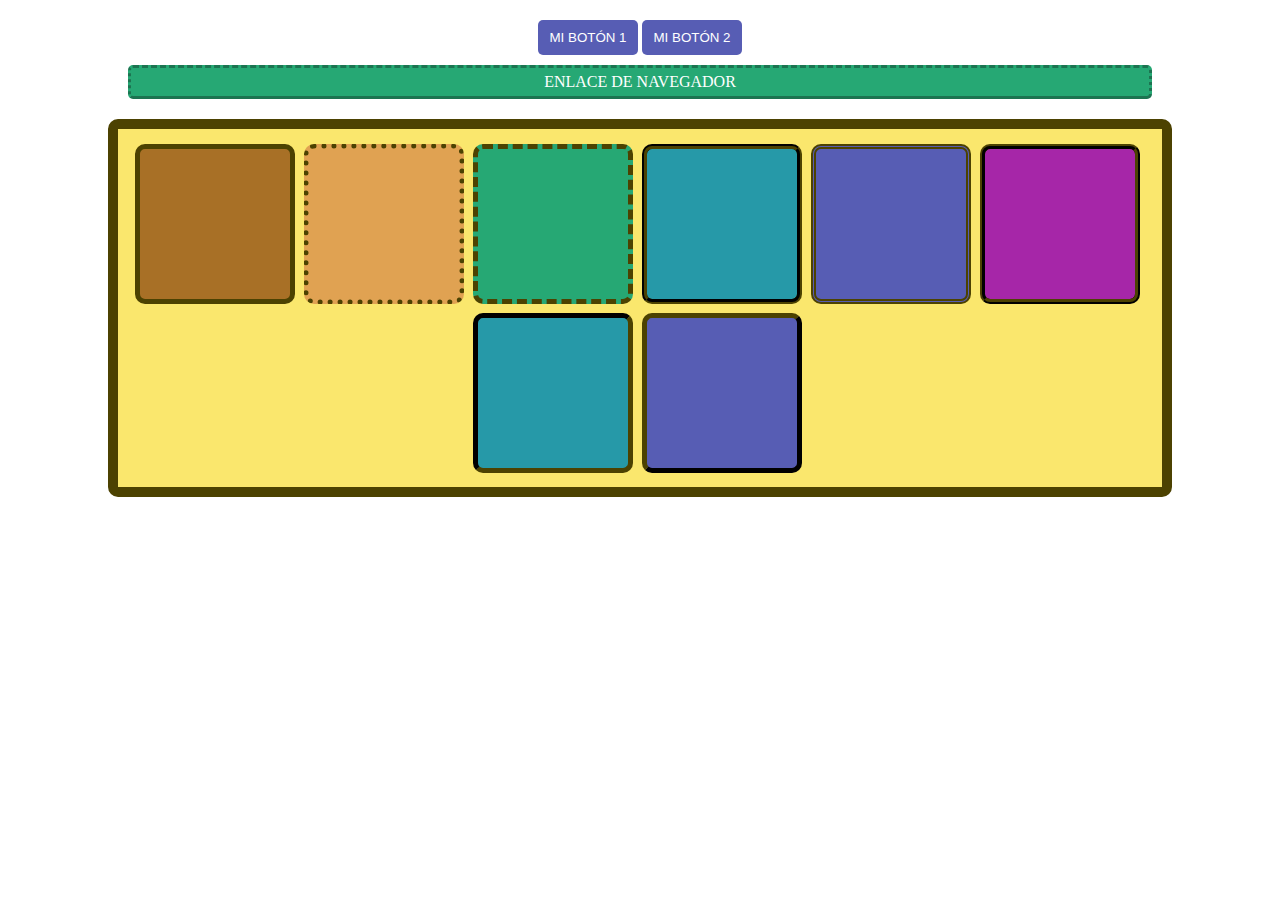
==== index.html @ 3b6a9b96 "practica 1" ====
<!DOCTYPE html>
<html lang="en">

<head>
    <meta charset="UTF-8">
    <meta name="viewport" content="width=device-width, initial-scale=1.0">
    <title>Practica 1 DWA</title>
    <link rel="stylesheet" href="estilo.css">
</head>

<body>
    <div class="botones">
        <button class="boton">
            Mi botón 1
        </button>

        <button class="boton">
            Mi botón 2
        </button>
        
        <a href="#" class="enlace"> Enlace de navegador</a>
    </div>
    <div class="contenedor">
        <div class="caja" id="caja1"></div>
        <div class="caja" id="caja2"></div>
        <div class="caja" id="caja3"></div>
        <div class="caja" id="caja4"></div>
        <div class="caja" id="caja5"></div>
        <div class="caja" id="caja6"></div>
        <div class="caja" id="caja7"></div>
        <div class="caja" id="caja8"></div>

    </div>

</body>

</html>
---- estilo.css ----
*{
    margin: 0;
    padding: 0;
}

.contenedor{
    margin: 10px auto auto auto ;
    padding: 10px;
    text-align: center;
    width: 80%;
    background-color: #fae76d;
    border-radius: 10px;
    border-color: #4c4201;
    border-width: 10px;
    border-style: solid;
}
.botones{
    margin: 10px auto auto auto ;
    padding: 10px;
    text-align: center;
    width: 80%;
}
.boton{
    text-transform: uppercase;
    width: 100px;
    padding: 10px;
    border-radius: 5px;
    border: 0;
    background-color: #575db4;
    color: #fff;
    transition: 500ms;
}
.boton:hover{
    background-color: #6e72af;
    cursor: pointer;
    border: 1px solid #575db4;
}
.enlace{
    display: block;
    margin-top: 10px;
    text-decoration: none;
    color: #fff;
    text-transform: uppercase;
    background-color: #26a874;
    padding: 5px;
    border-radius: 5px;
    border-bottom-color: #1c7451;
    border-bottom-width: 3px;
    border-bottom-style: solid;
    border-right-color: #1c7451;
    border-right-width: 3px;
    border-right-style: dotted;
    border-left-color: #1c7451;
    border-left-width: 3px;
    border-left-style: dotted;
    border-top-color: #1c7451;
    border-top-width: 3px;
    border-top-style: dashed;

}

.caja{
    margin-top: 5px;
    margin-right: 5px;
    display: inline-block;
    width: 150px;
    height: 150px;
    background-color: red;
    border-radius: 10px;
}
#caja1{
    background-color: #a87026;
    border: 5px #4c4201 solid;
}
#caja2{
    background-color: #e0a252;
    border: 5px #4c4201 dotted;
}
#caja3{
    background-color: #26a874;
    border: 5px #4c4201 dashed;
}
#caja4{
    background-color: #2699a8;
    border: 5px #4c4201 groove;
}
#caja5{
    background-color: #575db4;
    border: 5px #4c4201 double;
}
#caja6{
    background-color: #a626a8;
    border: 5px #4c4201 ridge;
}
#caja7{
    background-color: #2699a8;
    border: 5px #4c4201 inset;
}
#caja8{
    background-color: #575db4;
    border: 5px #4c4201 outset;
}
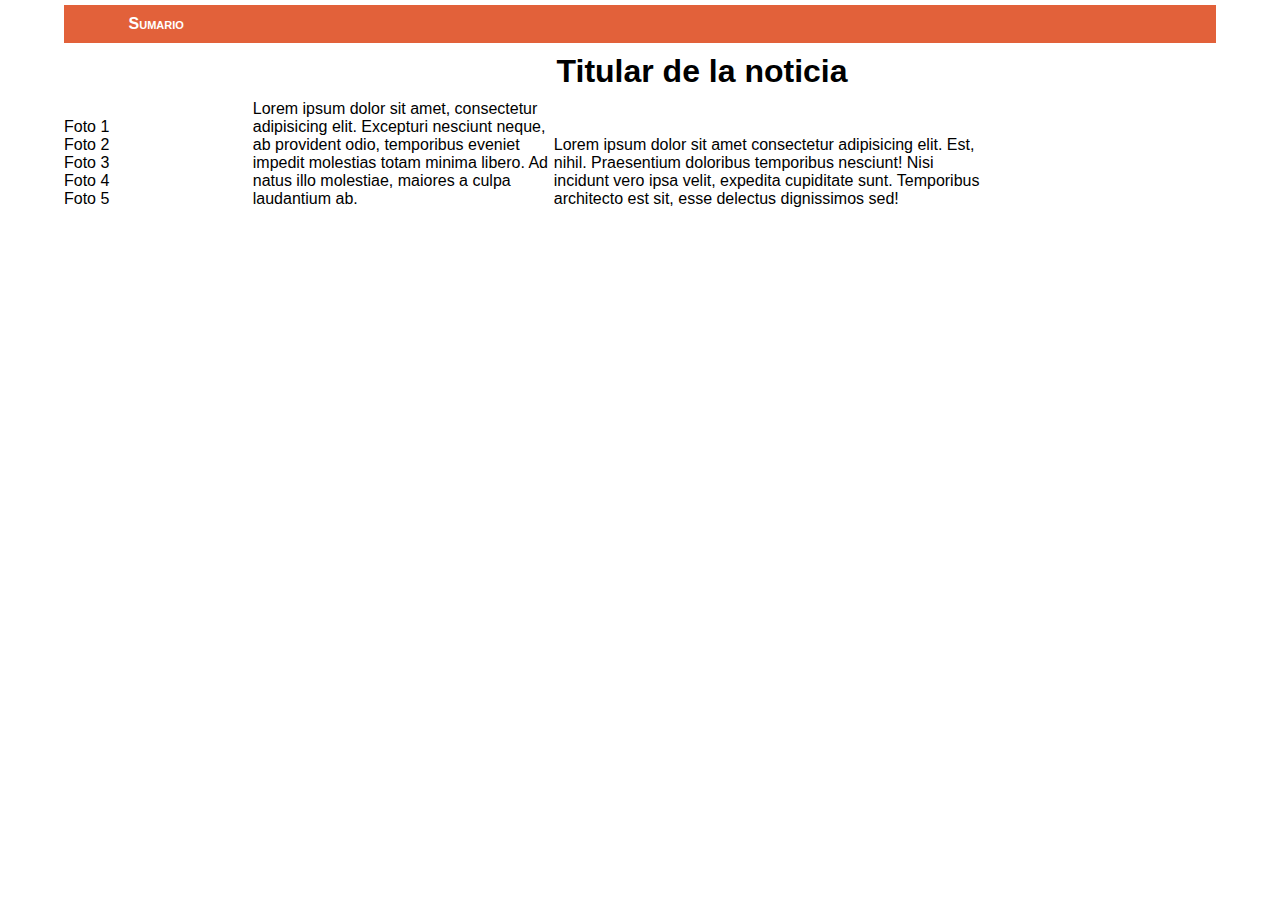
==== commit b7ccf489: "Practica 2" ====
--- a/index.html
+++ b/index.html
@@ -4,34 +4,46 @@
 <head>
     <meta charset="UTF-8">
     <meta name="viewport" content="width=device-width, initial-scale=1.0">
-    <title>Practica 1 DWA</title>
     <link rel="stylesheet" href="estilo.css">
+    <title>Practica 2 DWA</title>
 </head>
 
 <body>
-    <div class="botones">
-        <button class="boton">
-            Mi botón 1
-        </button>
-
-        <button class="boton">
-            Mi botón 2
-        </button>
-        
-        <a href="#" class="enlace"> Enlace de navegador</a>
+    <div class="contenedor">
+        <div class="fila encabezado">
+            <div class="columna-2">
+                <h4 class="titulo-encabezado">Sumario</h4>
+            </div>
+        </div>
+        <div class="fila">
+            <div class="columna-2">
+                <div class="fila">
+                    <div class="columna-6">Foto 1</div>
+                    <div class="columna-6">Foto 2</div>
+                    <div class="columna-6">Foto 3</div>
+                    <div class="columna-6">Foto 4</div>
+                    <div class="columna-6">Foto 5</div>
+                </div>
+            </div>
+            <div class="columna-6">
+                <div class="fila">
+                <h1 class="titular-noticia">Titular de la noticia</h1>
+                </div>
+                <div class="fila">
+                    <div class="columna-4">
+                        Lorem ipsum dolor sit amet, consectetur adipisicing elit. Excepturi nesciunt neque, ab provident
+                        odio, temporibus eveniet impedit molestias totam minima libero. Ad natus illo molestiae, maiores
+                        a culpa laudantium ab.
+                    </div>
+                    <div class="columna-5">
+                        Lorem ipsum dolor sit amet consectetur adipisicing elit. Est, nihil. Praesentium doloribus
+                        temporibus nesciunt! Nisi incidunt vero ipsa velit, expedita cupiditate sunt. Temporibus
+                        architecto est sit, esse delectus dignissimos sed!
+                    </div>
+                </div>
+            </div>
+        </div>
     </div>
-    <div class="contenedor">
-        <div class="caja" id="caja1"></div>
-        <div class="caja" id="caja2"></div>
-        <div class="caja" id="caja3"></div>
-        <div class="caja" id="caja4"></div>
-        <div class="caja" id="caja5"></div>
-        <div class="caja" id="caja6"></div>
-        <div class="caja" id="caja7"></div>
-        <div class="caja" id="caja8"></div>
-
-    </div>
-
 </body>
 
-</html>
+</html>--- a/estilo.css
+++ b/estilo.css
@@ -1,102 +1,59 @@
 *{
     margin: 0;
     padding: 0;
+    font-family: Arial, Helvetica, sans-serif;
 }
 
 .contenedor{
-    margin: 10px auto auto auto ;
-    padding: 10px;
+    margin: auto;
+    width: 90%;
+    padding: 5px;
+}
+.encabezado{
+    background-color: #e2613a;
+    color: #fff;
+}
+.titulo-encabezado{
     text-align: center;
-    width: 80%;
-    background-color: #fae76d;
-    border-radius: 10px;
-    border-color: #4c4201;
-    border-width: 10px;
-    border-style: solid;
+    padding-top: 10px;
+    padding-bottom: 10px;
+    font-variant: small-caps;
 }
-.botones{
-    margin: 10px auto auto auto ;
-    padding: 10px;
+.titular-noticia{
     text-align: center;
-    width: 80%;
+    margin-top: 10px;
+    margin-bottom: 10px;
 }
-.boton{
-    text-transform: uppercase;
-    width: 100px;
-    padding: 10px;
-    border-radius: 5px;
-    border: 0;
-    background-color: #575db4;
-    color: #fff;
-    transition: 500ms;
+.fila{
+    width: 100%;
+    display: block;
 }
-.boton:hover{
-    background-color: #6e72af;
-    cursor: pointer;
-    border: 1px solid #575db4;
+.columna-1{
+    width: 8%;
+    display: inline-block;
 }
-.enlace{
-    display: block;
-    margin-top: 10px;
-    text-decoration: none;
-    color: #fff;
-    text-transform: uppercase;
-    background-color: #26a874;
-    padding: 5px;
-    border-radius: 5px;
-    border-bottom-color: #1c7451;
-    border-bottom-width: 3px;
-    border-bottom-style: solid;
-    border-right-color: #1c7451;
-    border-right-width: 3px;
-    border-right-style: dotted;
-    border-left-color: #1c7451;
-    border-left-width: 3px;
-    border-left-style: dotted;
-    border-top-color: #1c7451;
-    border-top-width: 3px;
-    border-top-style: dashed;
-
+.columna-2{
+    width: 16%;
+    display: inline-block;
+}
+.columna-3{
+    width: 25%;
+    display: inline-block;
+}
+.columna-4{
+    width: 33%;
+    display: inline-block;
+}
+.columna-5{
+    width: 48%;
+    display: inline-block;
+}
+.columna-6{
+    width: 78%;
+    display: inline-block;
+}
+.columna-7{
+    width: 98%;
+    display: inline-block;
 }
 
-.caja{
-    margin-top: 5px;
-    margin-right: 5px;
-    display: inline-block;
-    width: 150px;
-    height: 150px;
-    background-color: red;
-    border-radius: 10px;
-}
-#caja1{
-    background-color: #a87026;
-    border: 5px #4c4201 solid;
-}
-#caja2{
-    background-color: #e0a252;
-    border: 5px #4c4201 dotted;
-}
-#caja3{
-    background-color: #26a874;
-    border: 5px #4c4201 dashed;
-}
-#caja4{
-    background-color: #2699a8;
-    border: 5px #4c4201 groove;
-}
-#caja5{
-    background-color: #575db4;
-    border: 5px #4c4201 double;
-}
-#caja6{
-    background-color: #a626a8;
-    border: 5px #4c4201 ridge;
-}
-#caja7{
-    background-color: #2699a8;
-    border: 5px #4c4201 inset;
-}
-#caja8{
-    background-color: #575db4;
-    border: 5px #4c4201 outset;
-}
